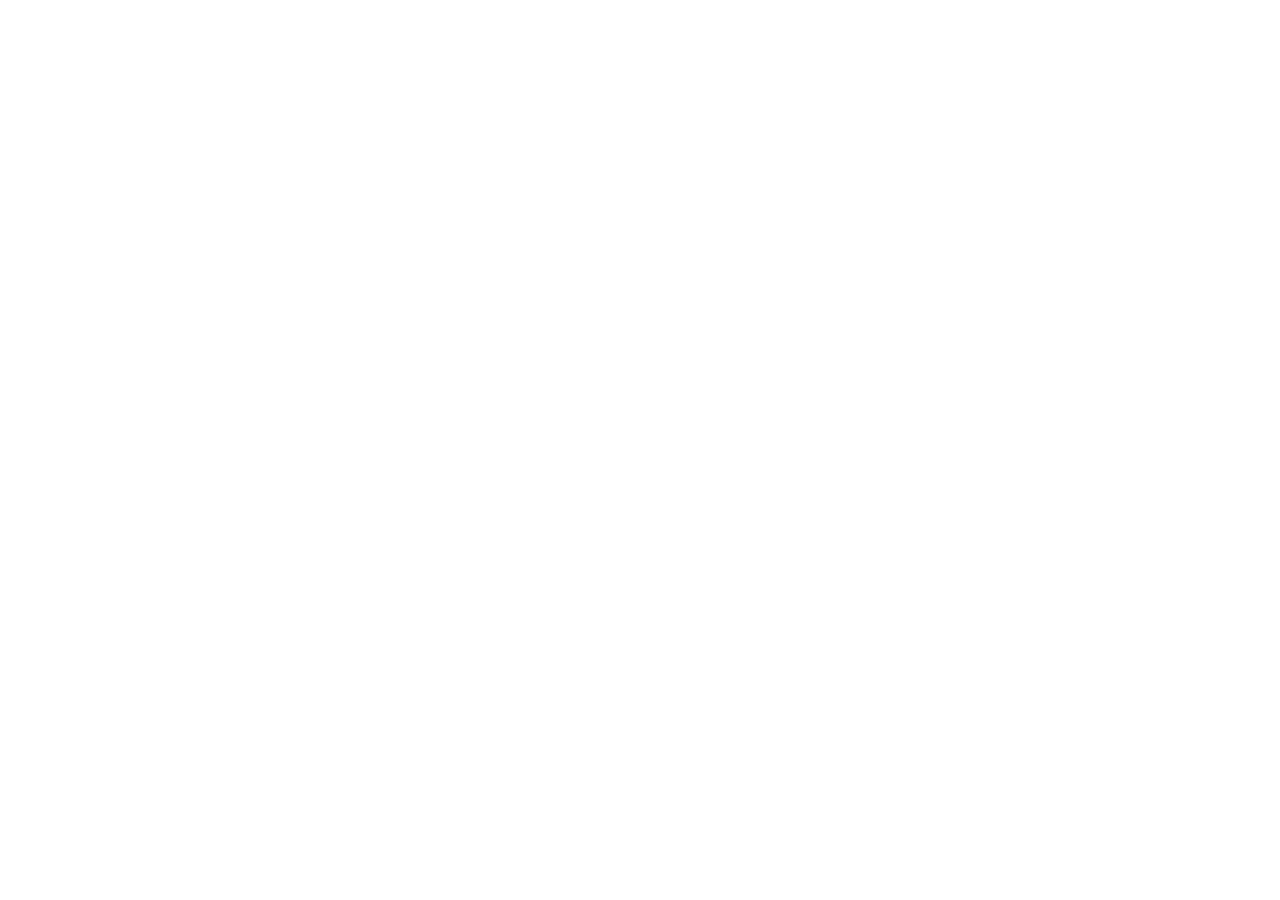
==== admin/index.html @ 2b25ff16 "Add files via upload" ====
<!doctype html>
<html lang="en"><head><meta charset="utf-8"><meta name="viewport" content="width=device-width,initial-scale=1"><title>Website Admin</title></head>
<body><script src="https://unpkg.com/decap-cms@^3.8.0/dist/decap-cms.js"></script></body></html>
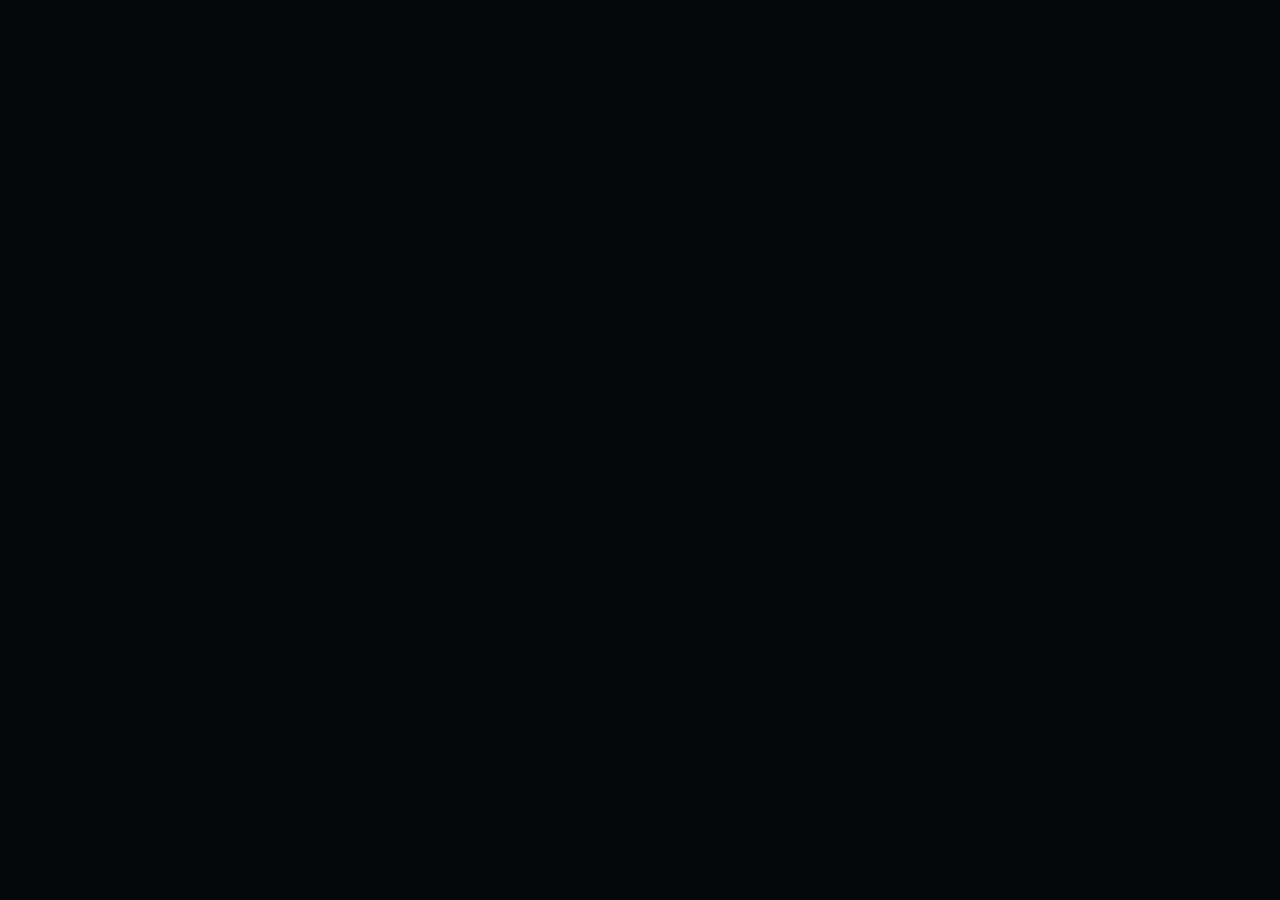
==== commit b481a7bc: "Add files via upload" ====
--- a/admin/index.html
+++ b/admin/index.html
@@ -1,3 +1,13 @@
 <!doctype html>
-<html lang="en"><head><meta charset="utf-8"><meta name="viewport" content="width=device-width,initial-scale=1"><title>Website Admin</title></head>
-<body><script src="https://unpkg.com/decap-cms@^3.8.0/dist/decap-cms.js"></script></body></html>
+<html lang="en">
+<head>
+  <meta charset="utf-8">
+  <meta name="viewport" content="width=device-width, initial-scale=1">
+  <meta name="robots" content="noindex">
+  <title>ProCode Solutions | Operations Dashboard</title>
+  <style>html,body{height:100%;margin:0;background:#05070b}</style>
+</head>
+<body>
+  <script src="https://unpkg.com/decap-cms@^3.8.0/dist/decap-cms.js"></script>
+</body>
+</html>
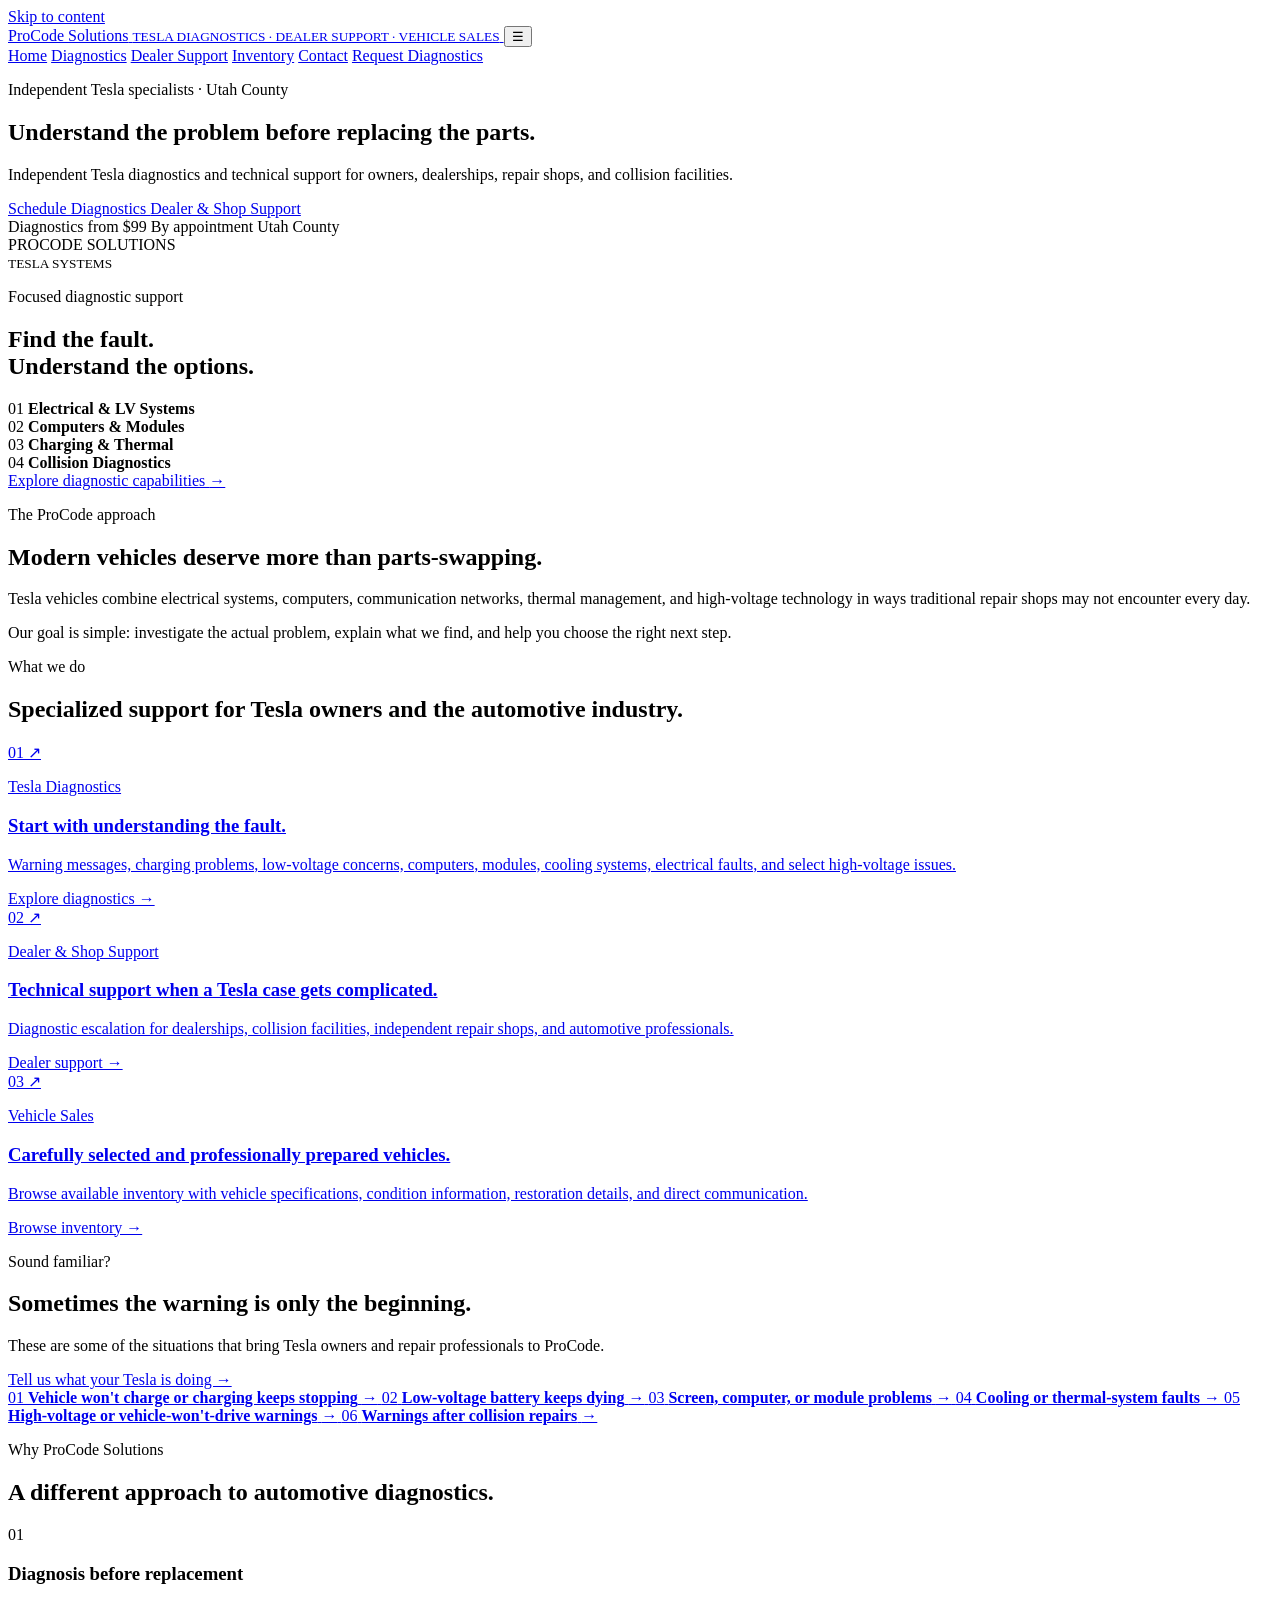
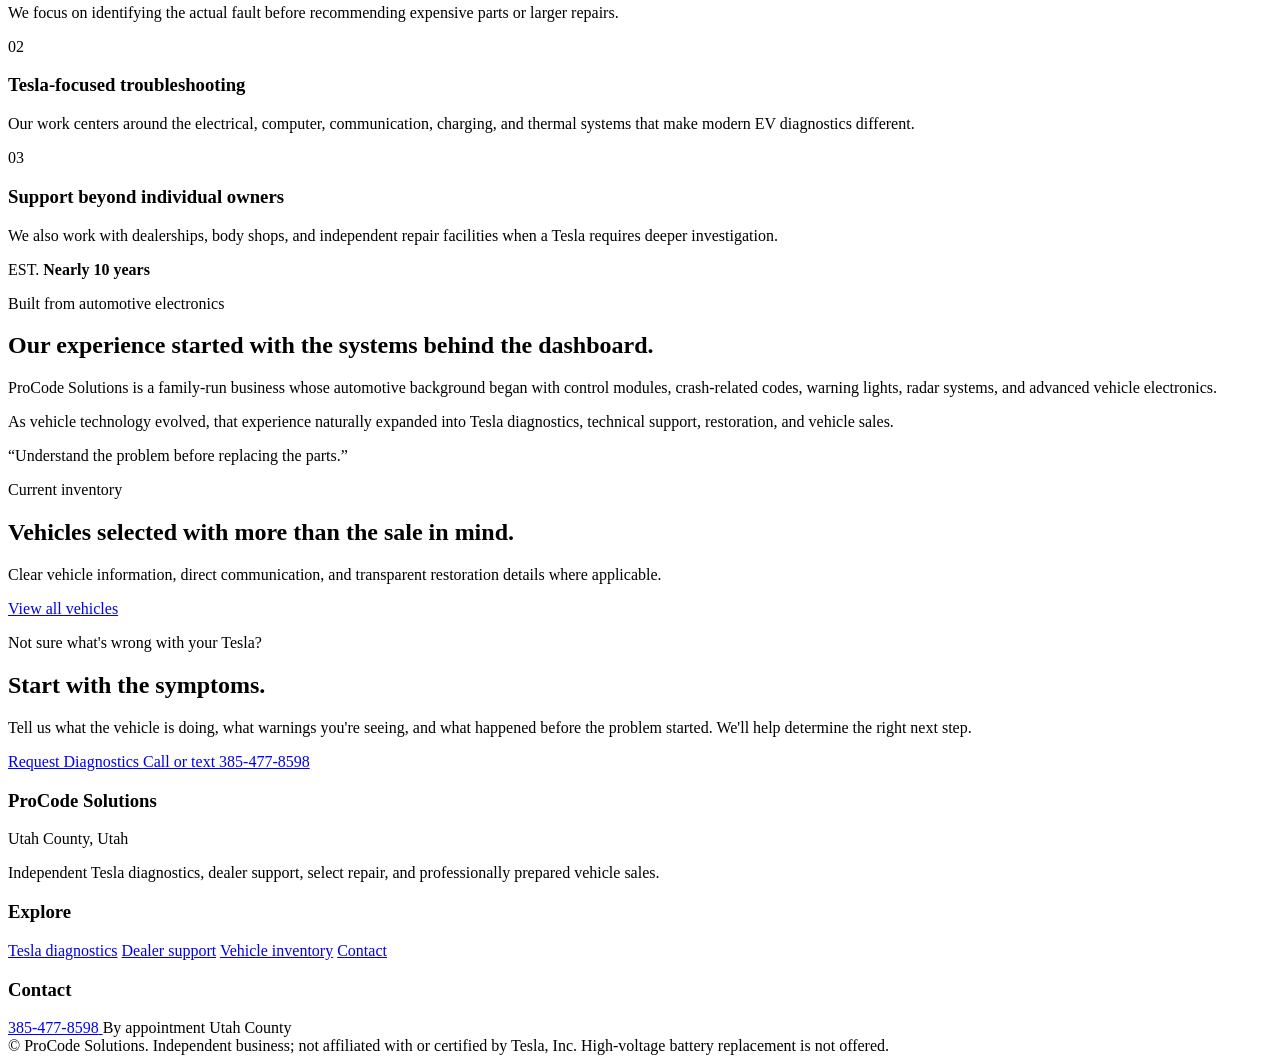
==== commit c1ade79c: "v2.0 UX" ====
--- a/admin/index.html
+++ b/admin/index.html
@@ -2,12 +2,637 @@
 <html lang="en">
 <head>
   <meta charset="utf-8">
-  <meta name="viewport" content="width=device-width, initial-scale=1">
-  <meta name="robots" content="noindex">
-  <title>ProCode Solutions | Operations Dashboard</title>
-  <style>html,body{height:100%;margin:0;background:#05070b}</style>
+
+  <meta
+    name="viewport"
+    content="width=device-width, initial-scale=1"
+  >
+
+  <meta
+    name="description"
+    content="Independent Tesla diagnostics, dealer support, select repair, and professionally prepared vehicle sales in Utah County."
+  >
+
+  <title>
+    ProCode Solutions | Independent Tesla Diagnostics in Utah County
+  </title>
+
+  <link rel="stylesheet" href="assets/style.css">
+  <link rel="stylesheet" href="assets/home.css">
+
+  <script src="assets/script.js" defer></script>
 </head>
-<body>
-  <script src="https://unpkg.com/decap-cms@^3.8.0/dist/decap-cms.js"></script>
+
+<body class="home-page">
+  <a class="skip-link" href="#main">Skip to content</a>
+
+  <!-- HEADER -->
+  <header class="site-header">
+    <div class="container nav">
+
+      <a class="brand" href="index.html">
+        <span data-business-name>ProCode Solutions</span>
+        <small>TESLA DIAGNOSTICS · DEALER SUPPORT · VEHICLE SALES</small>
+      </a>
+
+      <button
+        class="menu-button"
+        aria-label="Open navigation"
+        aria-expanded="false"
+      >
+        ☰
+      </button>
+
+      <nav class="nav-links" aria-label="Primary">
+        <a href="index.html">Home</a>
+        <a href="service.html">Diagnostics</a>
+        <a href="dealer-support.html">Dealer Support</a>
+        <a href="inventory.html">Inventory</a>
+        <a href="contact.html">Contact</a>
+
+        <a
+          class="nav-cta"
+          href="contact.html?type=service"
+        >
+          Request Diagnostics
+        </a>
+      </nav>
+
+    </div>
+  </header>
+
+  <main id="main">
+
+    <!-- HERO -->
+    <section class="home-hero">
+      <div class="hero-glow hero-glow-one"></div>
+      <div class="hero-glow hero-glow-two"></div>
+
+      <div class="container home-hero-grid">
+
+        <div class="home-hero-copy reveal">
+
+          <p class="eyebrow">
+            Independent Tesla specialists · Utah County
+          </p>
+
+          <h1>
+            Understand the problem
+            <span>before replacing the parts.</span>
+          </h1>
+
+          <p class="home-hero-lead">
+            Independent Tesla diagnostics and technical support for owners,
+            dealerships, repair shops, and collision facilities.
+          </p>
+
+          <div class="home-hero-actions">
+            <a
+              class="button primary"
+              href="contact.html?type=service"
+            >
+              Schedule Diagnostics
+            </a>
+
+            <a
+              class="button glass"
+              href="dealer-support.html"
+            >
+              Dealer & Shop Support
+            </a>
+          </div>
+
+          <div class="hero-trust-row">
+            <span>Diagnostics from $99</span>
+            <span>By appointment</span>
+            <span>Utah County</span>
+          </div>
+
+        </div>
+
+        <!-- SIMPLIFIED HERO PANEL -->
+        <div class="hero-focus-panel reveal">
+
+          <div class="focus-panel-top">
+            <div>
+              <span class="focus-status-dot"></span>
+              <span>PROCODE SOLUTIONS</span>
+            </div>
+
+            <small>TESLA SYSTEMS</small>
+          </div>
+
+          <div class="focus-main">
+            <p>Focused diagnostic support</p>
+
+            <h2>
+              Find the fault.
+              <br>
+              Understand the options.
+            </h2>
+          </div>
+
+          <div class="focus-capabilities">
+
+            <div>
+              <span>01</span>
+              <strong>Electrical & LV Systems</strong>
+            </div>
+
+            <div>
+              <span>02</span>
+              <strong>Computers & Modules</strong>
+            </div>
+
+            <div>
+              <span>03</span>
+              <strong>Charging & Thermal</strong>
+            </div>
+
+            <div>
+              <span>04</span>
+              <strong>Collision Diagnostics</strong>
+            </div>
+
+          </div>
+
+          <a class="focus-link" href="service.html">
+            Explore diagnostic capabilities
+            <span>→</span>
+          </a>
+
+        </div>
+
+      </div>
+    </section>
+
+
+    <!-- INTRO / PHILOSOPHY -->
+    <section class="home-intro section">
+      <div class="container home-intro-grid">
+
+        <div class="reveal">
+          <p class="eyebrow">The ProCode approach</p>
+
+          <h2>
+            Modern vehicles deserve more than parts-swapping.
+          </h2>
+        </div>
+
+        <div class="home-intro-copy reveal">
+          <p>
+            Tesla vehicles combine electrical systems, computers,
+            communication networks, thermal management, and high-voltage
+            technology in ways traditional repair shops may not encounter
+            every day.
+          </p>
+
+          <p>
+            Our goal is simple: investigate the actual problem, explain what
+            we find, and help you choose the right next step.
+          </p>
+        </div>
+
+      </div>
+    </section>
+
+
+    <!-- THREE BUSINESS PILLARS -->
+    <section class="home-pillars section">
+      <div class="container">
+
+        <div class="home-section-heading reveal">
+          <p class="eyebrow">What we do</p>
+
+          <h2>
+            Specialized support for Tesla owners and the automotive industry.
+          </h2>
+        </div>
+
+        <div class="pillar-grid">
+
+          <!-- DIAGNOSTICS -->
+          <a
+            class="pillar pillar-diagnostics reveal"
+            href="service.html"
+          >
+            <div class="pillar-top">
+              <span class="pillar-number">01</span>
+              <span class="pillar-arrow">↗</span>
+            </div>
+
+            <div>
+              <p class="pillar-label">Tesla Diagnostics</p>
+
+              <h3>
+                Start with understanding the fault.
+              </h3>
+
+              <p>
+                Warning messages, charging problems, low-voltage concerns,
+                computers, modules, cooling systems, electrical faults, and
+                select high-voltage issues.
+              </p>
+            </div>
+
+            <span class="pillar-link">
+              Explore diagnostics →
+            </span>
+          </a>
+
+
+          <!-- DEALER -->
+          <a
+            class="pillar pillar-dealer reveal"
+            href="dealer-support.html"
+          >
+            <div class="pillar-top">
+              <span class="pillar-number">02</span>
+              <span class="pillar-arrow">↗</span>
+            </div>
+
+            <div>
+              <p class="pillar-label">Dealer & Shop Support</p>
+
+              <h3>
+                Technical support when a Tesla case gets complicated.
+              </h3>
+
+              <p>
+                Diagnostic escalation for dealerships, collision facilities,
+                independent repair shops, and automotive professionals.
+              </p>
+            </div>
+
+            <span class="pillar-link">
+              Dealer support →
+            </span>
+          </a>
+
+
+          <!-- VEHICLES -->
+          <a
+            class="pillar pillar-sales reveal"
+            href="inventory.html"
+          >
+            <div class="pillar-top">
+              <span class="pillar-number">03</span>
+              <span class="pillar-arrow">↗</span>
+            </div>
+
+            <div>
+              <p class="pillar-label">Vehicle Sales</p>
+
+              <h3>
+                Carefully selected and professionally prepared vehicles.
+              </h3>
+
+              <p>
+                Browse available inventory with vehicle specifications,
+                condition information, restoration details, and direct
+                communication.
+              </p>
+            </div>
+
+            <span class="pillar-link">
+              Browse inventory →
+            </span>
+          </a>
+
+        </div>
+
+      </div>
+    </section>
+
+
+    <!-- COMMON PROBLEMS -->
+    <section class="problem-section section">
+      <div class="container problem-layout">
+
+        <div class="problem-heading reveal">
+
+          <p class="eyebrow">Sound familiar?</p>
+
+          <h2>
+            Sometimes the warning is only the beginning.
+          </h2>
+
+          <p>
+            These are some of the situations that bring Tesla owners and
+            repair professionals to ProCode.
+          </p>
+
+          <a
+            class="text-link"
+            href="contact.html?type=service"
+          >
+            Tell us what your Tesla is doing →
+          </a>
+
+        </div>
+
+        <div class="problem-list">
+
+          <a
+            class="problem-row reveal"
+            href="contact.html?type=owner&issue=charging"
+          >
+            <span>01</span>
+            <strong>Vehicle won't charge or charging keeps stopping</strong>
+            <span>→</span>
+          </a>
+
+          <a
+            class="problem-row reveal"
+            href="contact.html?type=owner&issue=low-voltage"
+          >
+            <span>02</span>
+            <strong>Low-voltage battery keeps dying</strong>
+            <span>→</span>
+          </a>
+
+          <a
+            class="problem-row reveal"
+            href="contact.html?type=owner&issue=computer"
+          >
+            <span>03</span>
+            <strong>Screen, computer, or module problems</strong>
+            <span>→</span>
+          </a>
+
+          <a
+            class="problem-row reveal"
+            href="contact.html?type=owner&issue=cooling"
+          >
+            <span>04</span>
+            <strong>Cooling or thermal-system faults</strong>
+            <span>→</span>
+          </a>
+
+          <a
+            class="problem-row reveal"
+            href="contact.html?type=owner&issue=high-voltage"
+          >
+            <span>05</span>
+            <strong>High-voltage or vehicle-won't-drive warnings</strong>
+            <span>→</span>
+          </a>
+
+          <a
+            class="problem-row reveal"
+            href="contact.html?type=owner&issue=collision"
+          >
+            <span>06</span>
+            <strong>Warnings after collision repairs</strong>
+            <span>→</span>
+          </a>
+
+        </div>
+
+      </div>
+    </section>
+
+
+    <!-- WHY PROCODE -->
+    <section class="why-section section">
+      <div class="container">
+
+        <div class="home-section-heading reveal">
+          <p class="eyebrow">Why ProCode Solutions</p>
+
+          <h2>
+            A different approach to automotive diagnostics.
+          </h2>
+        </div>
+
+        <div class="why-grid">
+
+          <article class="why-item reveal">
+            <span>01</span>
+
+            <h3>Diagnosis before replacement</h3>
+
+            <p>
+              We focus on identifying the actual fault before recommending
+              expensive parts or larger repairs.
+            </p>
+          </article>
+
+          <article class="why-item reveal">
+            <span>02</span>
+
+            <h3>Tesla-focused troubleshooting</h3>
+
+            <p>
+              Our work centers around the electrical, computer, communication,
+              charging, and thermal systems that make modern EV diagnostics
+              different.
+            </p>
+          </article>
+
+          <article class="why-item reveal">
+            <span>03</span>
+
+            <h3>Support beyond individual owners</h3>
+
+            <p>
+              We also work with dealerships, body shops, and independent repair
+              facilities when a Tesla requires deeper investigation.
+            </p>
+          </article>
+
+        </div>
+
+      </div>
+    </section>
+
+
+    <!-- ABOUT / STORY -->
+    <section class="home-story section">
+      <div class="container story-layout">
+
+        <div class="story-index reveal">
+          <span>EST.</span>
+          <strong>Nearly 10 years</strong>
+        </div>
+
+        <div class="story-content reveal">
+
+          <p class="eyebrow">Built from automotive electronics</p>
+
+          <h2>
+            Our experience started with the systems behind the dashboard.
+          </h2>
+
+          <p>
+            ProCode Solutions is a family-run business whose automotive
+            background began with control modules, crash-related codes,
+            warning lights, radar systems, and advanced vehicle electronics.
+          </p>
+
+          <p>
+            As vehicle technology evolved, that experience naturally expanded
+            into Tesla diagnostics, technical support, restoration, and vehicle
+            sales.
+          </p>
+
+          <div class="story-quote">
+            <span></span>
+
+            <p>
+              “Understand the problem before replacing the parts.”
+            </p>
+          </div>
+
+        </div>
+
+      </div>
+    </section>
+
+
+    <!-- INVENTORY -->
+    <section class="inventory-preview-section section">
+      <div class="container">
+
+        <div class="section-heading reveal">
+
+          <div>
+            <p class="eyebrow">Current inventory</p>
+
+            <h2>
+              Vehicles selected with more than the sale in mind.
+            </h2>
+          </div>
+
+          <p>
+            Clear vehicle information, direct communication, and transparent
+            restoration details where applicable.
+          </p>
+
+        </div>
+
+        <div
+          id="featured-inventory"
+          class="inventory-grid"
+          aria-live="polite"
+        ></div>
+
+        <div class="section-action reveal">
+          <a class="button glass" href="inventory.html">
+            View all vehicles
+          </a>
+        </div>
+
+      </div>
+    </section>
+
+
+    <!-- FINAL CTA -->
+    <section class="home-final section">
+      <div class="container">
+
+        <div class="home-final-inner reveal">
+
+          <div>
+            <p class="eyebrow">
+              Not sure what's wrong with your Tesla?
+            </p>
+
+            <h2>
+              Start with the symptoms.
+            </h2>
+
+            <p>
+              Tell us what the vehicle is doing, what warnings you're seeing,
+              and what happened before the problem started. We'll help
+              determine the right next step.
+            </p>
+          </div>
+
+          <div class="home-final-actions">
+
+            <a
+              class="button primary"
+              href="contact.html?type=service"
+            >
+              Request Diagnostics
+            </a>
+
+            <a
+              class="button glass"
+              href="tel:3854778598"
+            >
+              Call or text&nbsp;385-477-8598
+            </a>
+
+          </div>
+
+        </div>
+
+      </div>
+    </section>
+
+  </main>
+
+
+  <!-- FOOTER -->
+  <footer class="site-footer">
+    <div class="container">
+
+      <div class="footer-grid">
+
+        <div>
+          <h3 data-business-name>ProCode Solutions</h3>
+
+          <p data-city>Utah County, Utah</p>
+
+          <p data-tagline>
+            Independent Tesla diagnostics, dealer support, select repair,
+            and professionally prepared vehicle sales.
+          </p>
+        </div>
+
+        <div>
+          <h3>Explore</h3>
+
+          <div class="footer-links">
+            <a href="service.html">Tesla diagnostics</a>
+            <a href="dealer-support.html">Dealer support</a>
+            <a href="inventory.html">Vehicle inventory</a>
+            <a href="contact.html">Contact</a>
+          </div>
+        </div>
+
+        <div>
+          <h3>Contact</h3>
+
+          <div class="footer-links">
+
+            <a
+              data-phone-link
+              href="tel:3854778598"
+            >
+              <span data-phone-display>385-477-8598</span>
+            </a>
+
+            <span data-hours>By appointment</span>
+            <span data-city>Utah County</span>
+
+          </div>
+        </div>
+
+      </div>
+
+      <div class="footer-bottom">
+        © <span data-year></span>
+        <span data-business-name>ProCode Solutions</span>.
+
+        Independent business; not affiliated with or certified by Tesla,
+        Inc. High-voltage battery replacement is not offered.
+      </div>
+
+    </div>
+  </footer>
+
 </body>
-</html>
+</html>
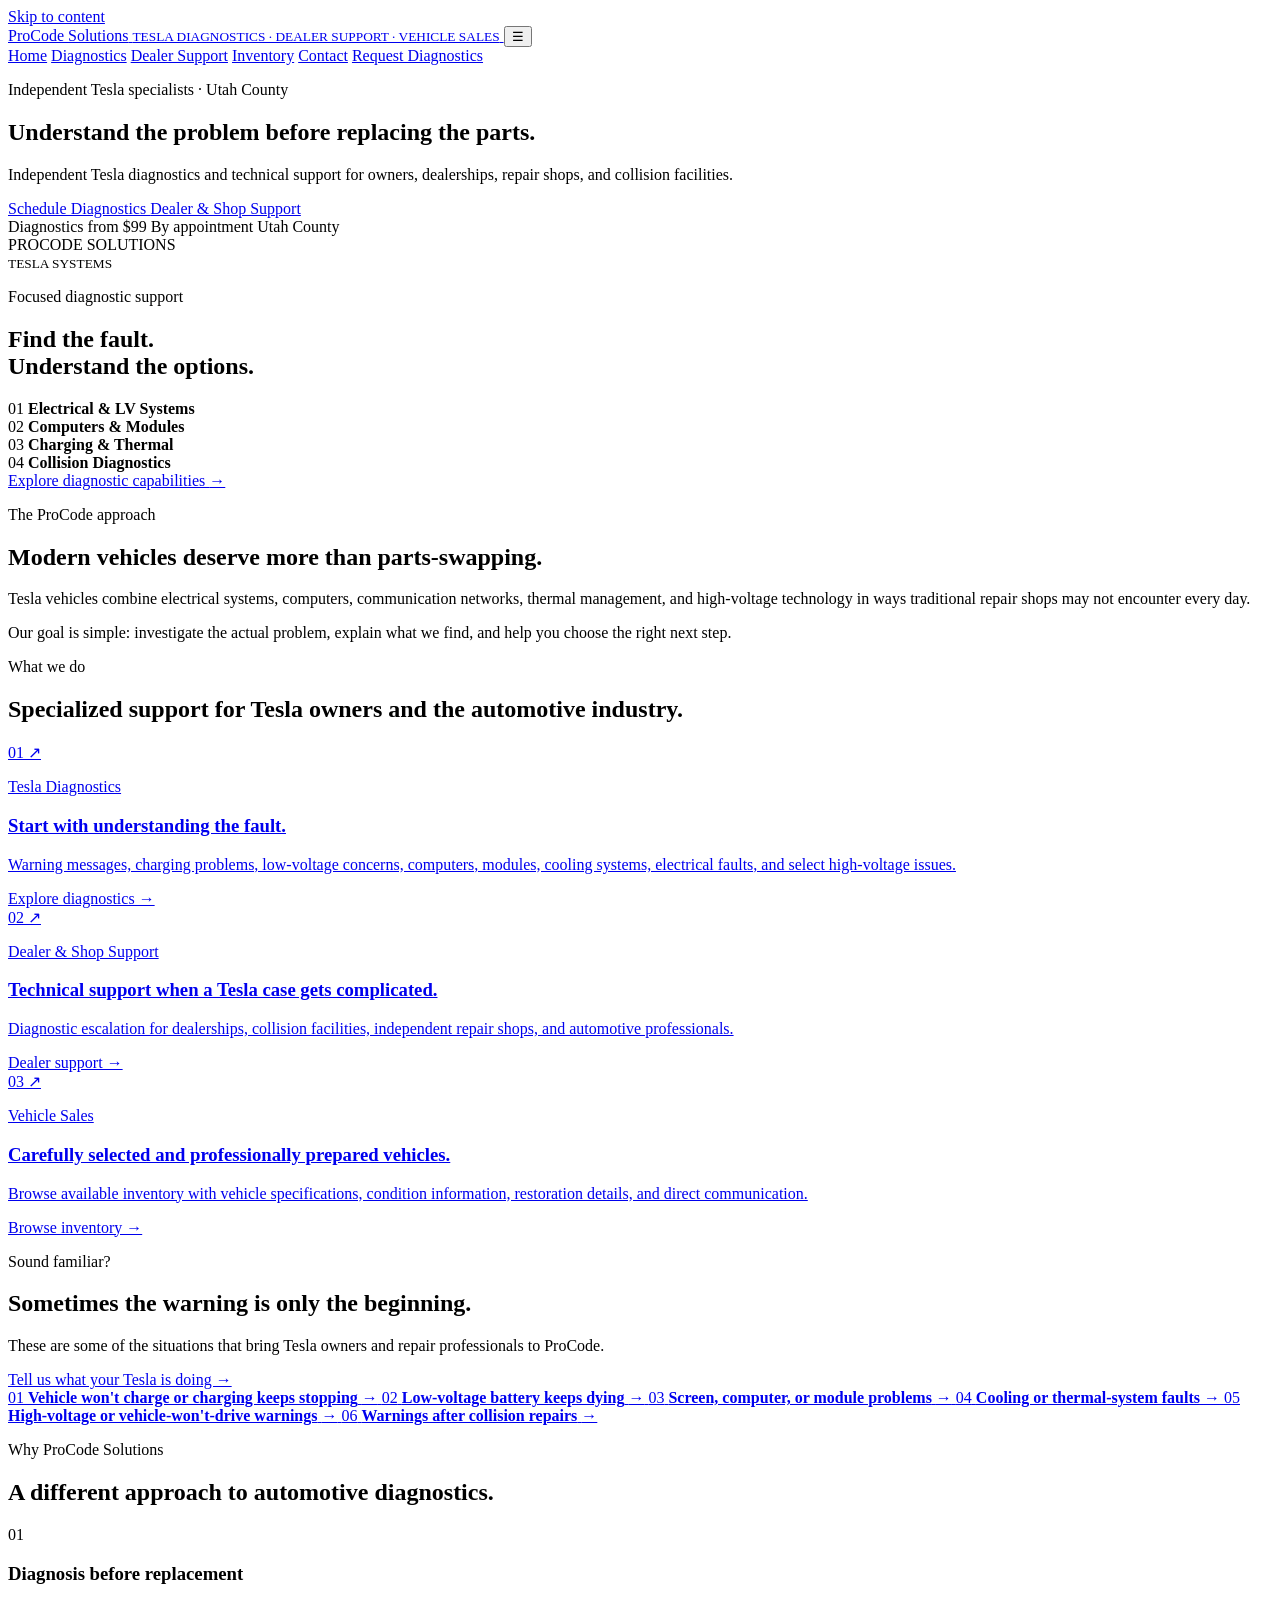
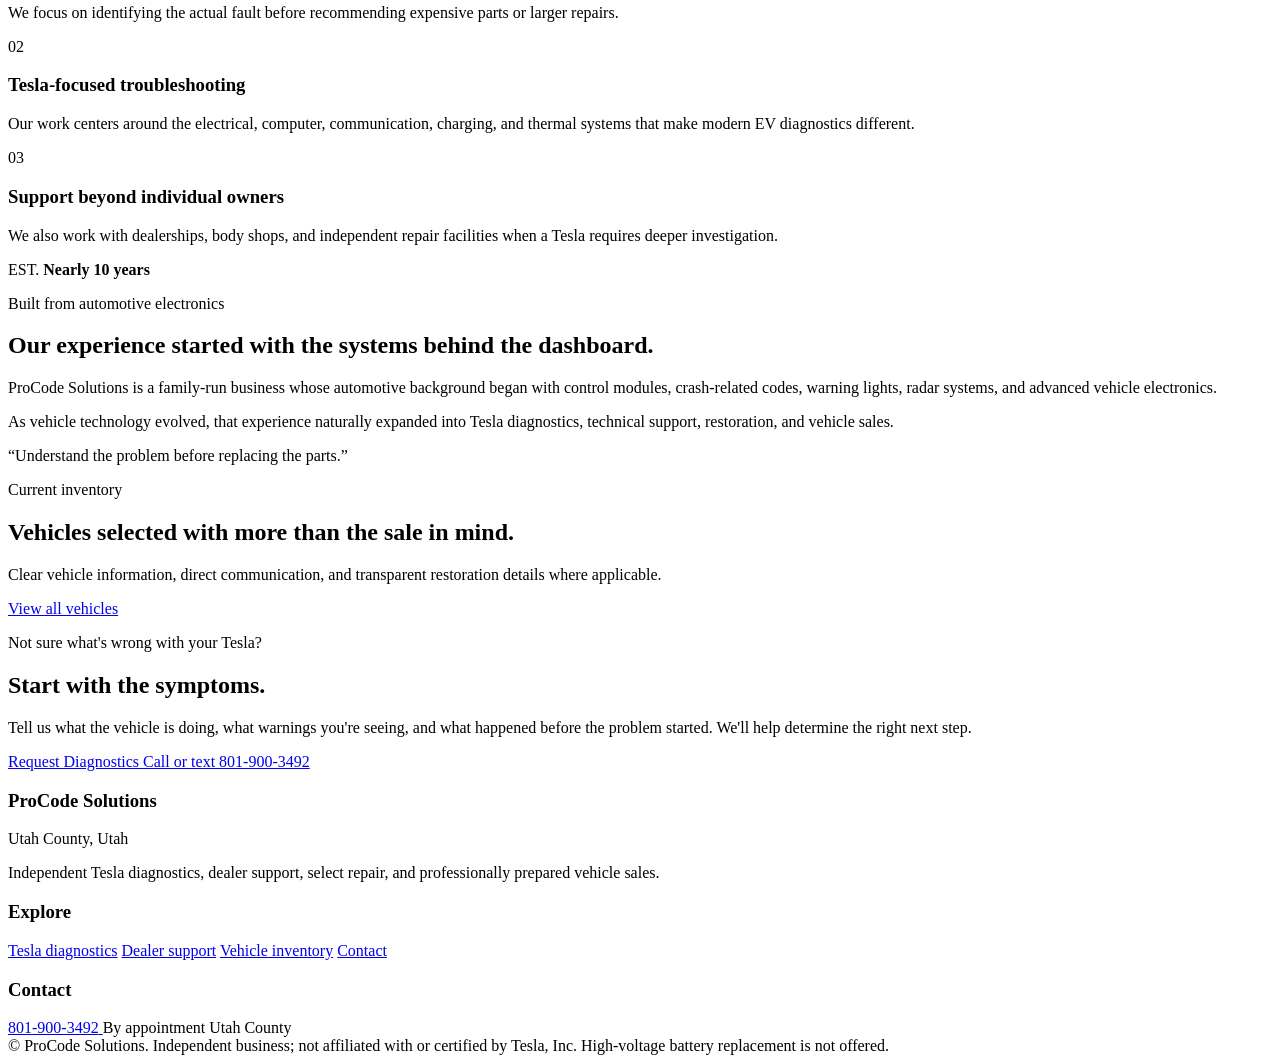
==== commit 2e8b5c68: "V1.5.3 - Update ProCode business contact information" ====
--- a/admin/index.html
+++ b/admin/index.html
@@ -560,9 +560,9 @@
 
             <a
               class="button glass"
-              href="tel:3854778598"
+              href="tel:8019003492"
             >
-              Call or text&nbsp;385-477-8598
+              Call or text&nbsp;801-900-3492
             </a>
 
           </div>
@@ -610,9 +610,9 @@
 
             <a
               data-phone-link
-              href="tel:3854778598"
+              href="tel:8019003492"
             >
-              <span data-phone-display>385-477-8598</span>
+              <span data-phone-display>801-900-3492</span>
             </a>
 
             <span data-hours>By appointment</span>
